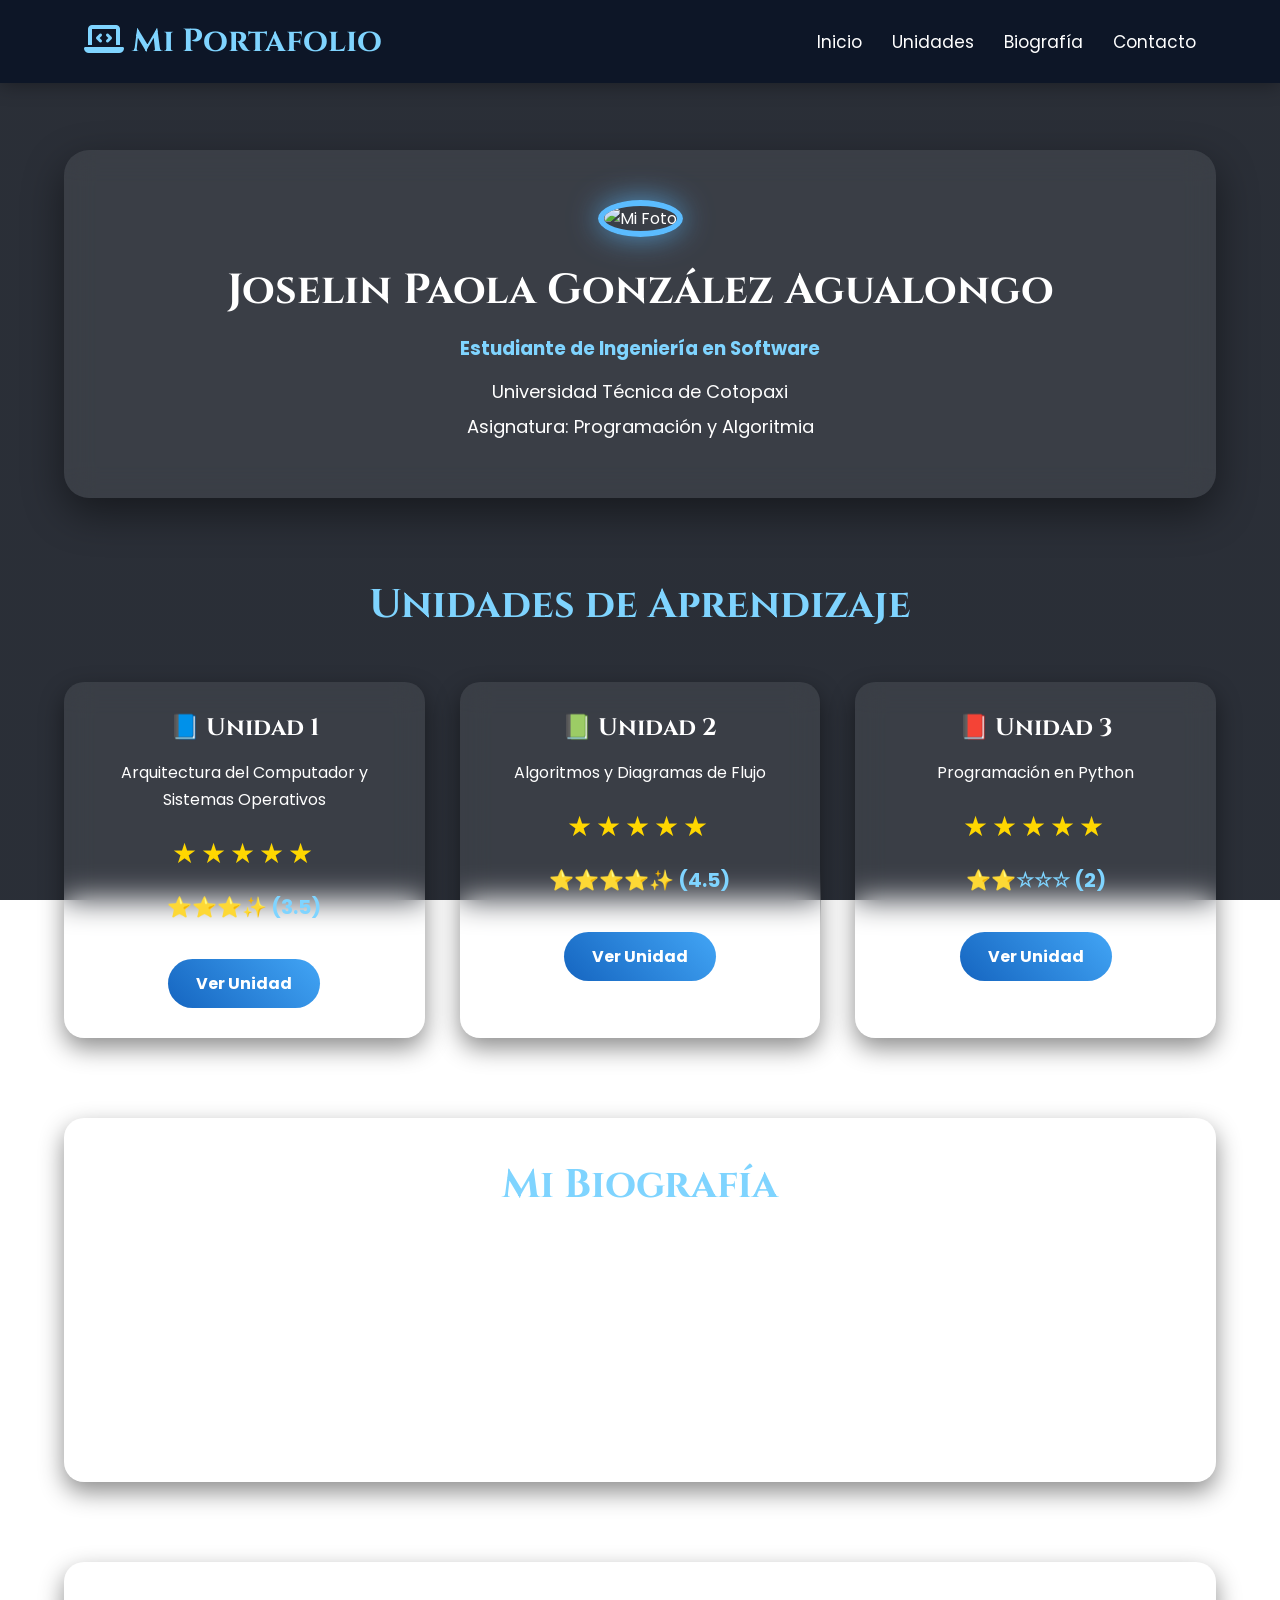
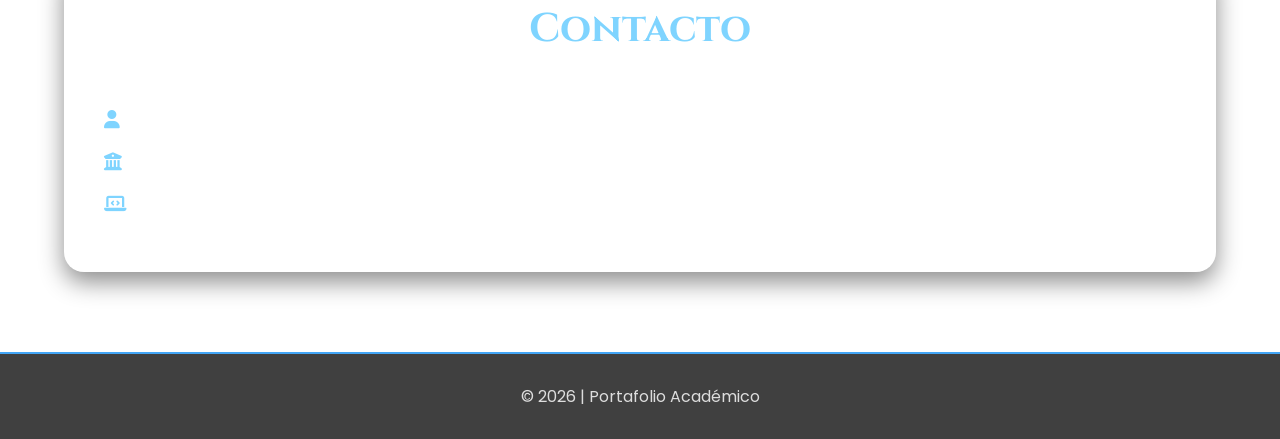
==== index.html @ 8efc65c9 "Update index.html" ====
<!DOCTYPE html>
<html lang="es">
<head>
    <meta charset="UTF-8">
    <meta name="viewport" content="width=device-width, initial-scale=1.0">
    <title>Portafolio Académico | Joselin Paola González Agualongo</title>

    <link href="https://fonts.googleapis.com/css2?family=Cinzel:wght@600;700&family=Poppins:wght@300;400;500;600&display=swap" rel="stylesheet">

    <link rel="stylesheet" href="https://cdnjs.cloudflare.com/ajax/libs/font-awesome/6.6.0/css/all.min.css">

    <link rel="stylesheet" href="style.css">
</head>

<body>

<header>

<nav>

<h2 class="logo">
<i class="fas fa-laptop-code"></i> Mi Portafolio
</h2>

<ul>

<li><a href="#inicio">Inicio</a></li>

<li><a href="#unidades">Unidades</a></li>

<li><a href="#biografia">Biografía</a></li>

<li><a href="#contacto">Contacto</a></li>

</ul>

</nav>

</header>

<section class="hero" id="inicio">

<div class="perfil">

<img src="foto.png" alt="Mi Foto">

<h1>Joselin Paola González Agualongo</h1>

<h3>Estudiante de Ingeniería en Software</h3>

<p>
Universidad Técnica de Cotopaxi
</p>

<p>
Asignatura: Programación y Algoritmia
</p>

</div>

</section>

<section id="unidades">

<h2 class="titulo">
Unidades de Aprendizaje
</h2>

<div class="contenedor">

<div class="card">

<h2>📘 Unidad 1</h2>

<p>
Arquitectura del Computador y Sistemas Operativos
</p>

<div class="stars">

★★★★★

</div>

<p class="nota">
⭐⭐⭐✨ (3.5)
</p>

<a href="unidad1.html" class="boton">
Ver Unidad
</a>

</div>

<div class="card">

<h2>📗 Unidad 2</h2>

<p>
Algoritmos y Diagramas de Flujo
</p>

<div class="stars">

★★★★★

</div>

<p class="nota">
⭐⭐⭐⭐✨ (4.5)
</p>

<a href="unidad2.html" class="boton">
Ver Unidad
</a>

</div>

<div class="card">

<h2>📕 Unidad 3</h2>

<p>
Programación en Python
</p>

<div class="stars">

★★★★★

</div>

<p class="nota">
⭐⭐☆☆☆ (2)
</p>

<a href="unidad3.html" class="boton">
Ver Unidad
</a>

</div>

</div>

</section>

<section id="biografia">

<h2 class="titulo">
Mi Biografía
</h2>

<p class="bio">

Hola, soy <strong>Joselin Paola González Agualongo</strong>, estudiante de Ingeniería en Software en la Universidad Técnica de Cotopaxi. Me considero una persona responsable, curiosa y con muchas ganas de aprender. Durante este ciclo académico he fortalecido mis conocimientos en arquitectura del computador, algoritmos y programación en Python. Mi objetivo es seguir desarrollando habilidades que me permitan crear proyectos innovadores y continuar creciendo profesionalmente.

</p>

</section>

<section id="contacto">

<h2 class="titulo">
Contacto
</h2>

<p><i class="fas fa-user"></i> Joselin Paola González Agualongo</p>

<p><i class="fas fa-university"></i> Universidad Técnica de Cotopaxi</p>

<p><i class="fas fa-laptop-code"></i> Ingeniería en Software</p>

</section>

<footer>

<p>
© 2026 | Portafolio Académico
</p>

</footer>

<script src="script.js"></script>

</body>
</html>
---- style.css ----
/*====================================
      GOOGLE FONTS
====================================*/

@import url('https://fonts.googleapis.com/css2?family=Cinzel:wght@500;700&family=Poppins:wght@300;400;500;600&display=swap');

/*====================================
      CONFIGURACIÓN GENERAL
====================================*/

*{
    margin:0;
    padding:0;
    box-sizing:border-box;
    scroll-behavior:smooth;
}

body{

    font-family:'Poppins',sans-serif;

    background:
    linear-gradient(rgba(5,10,20,.85),rgba(5,10,20,.85)),
    url("fondo.jpg");

    background-size:cover;
    background-position:center;
    background-attachment:fixed;

    color:white;

}

/*====================================
            MENÚ
====================================*/

header{

    width:100%;
    position:fixed;
    top:0;
    left:0;

    background:rgba(5,15,35,.75);

    backdrop-filter:blur(12px);

    z-index:999;

    box-shadow:0 0 20px rgba(0,0,0,.4);

}

nav{

    width:90%;
    margin:auto;

    display:flex;

    justify-content:space-between;

    align-items:center;

    padding:20px;

}

.logo{

    font-family:'Cinzel',serif;

    color:#7fd4ff;

    font-size:32px;

}

nav ul{

    list-style:none;

    display:flex;

    gap:30px;

}

nav a{

    text-decoration:none;

    color:white;

    font-size:17px;

    transition:.4s;

}

nav a:hover{

    color:#7fd4ff;

}

/*====================================
             INICIO
====================================*/

.hero{

    width:90%;

    margin:150px auto 80px;

    padding:50px;

    background:rgba(255,255,255,.08);

    backdrop-filter:blur(15px);

    border-radius:25px;

    display:flex;

    justify-content:center;

    align-items:center;

    text-align:center;

    box-shadow:0 15px 40px rgba(0,0,0,.45);

}

.perfil img{

    width:260px;

    height:260px;

    border-radius:50%;

    border:6px solid #5bbcff;

    object-fit:cover;

    box-shadow:0 0 30px rgba(91,188,255,.7);

    transition:.5s;

}

.perfil img:hover{

    transform:scale(1.05);

}

.perfil h1{

    margin-top:25px;

    font-family:'Cinzel',serif;

    font-size:42px;

}

.perfil h3{

    margin:15px 0;

    color:#7fd4ff;

}

.perfil p{

    margin:8px 0;

    font-size:18px;

}

/*====================================
           TÍTULOS
====================================*/

.titulo{

    text-align:center;

    font-family:'Cinzel',serif;

    font-size:40px;

    margin-bottom:50px;

    color:#7fd4ff;

}
/*====================================
        TARJETAS DE UNIDADES
====================================*/

#unidades{

    width:90%;
    margin:80px auto;

}

.contenedor{

    display:grid;

    grid-template-columns:repeat(auto-fit,minmax(300px,1fr));

    gap:35px;

}

.card{

    background:rgba(255,255,255,.08);

    backdrop-filter:blur(15px);

    border-radius:20px;

    padding:30px;

    text-align:center;

    transition:.4s;

    box-shadow:0 10px 25px rgba(0,0,0,.45);

}

.card:hover{

    transform:translateY(-10px);

    box-shadow:0 20px 35px rgba(0,0,0,.6);

}

.card h2{

    font-family:'Cinzel',serif;

    margin-bottom:15px;

    color:#ffffff;

}

.card p{

    margin:15px 0;

    line-height:1.7;

}

.stars{

    font-size:28px;

    color:#FFD700;

    letter-spacing:4px;

    margin-top:20px;

}

.nota{

    color:#7fd4ff;

    font-size:20px;

    font-weight:bold;

    margin:15px 0;

}

/*====================================
            BOTONES
====================================*/

.boton{

    display:inline-block;

    margin-top:20px;

    padding:12px 28px;

    background:linear-gradient(45deg,#1565C0,#42A5F5);

    color:white;

    text-decoration:none;

    border-radius:50px;

    transition:.4s;

    font-weight:bold;

}

.boton:hover{

    background:linear-gradient(45deg,#42A5F5,#1565C0);

    transform:scale(1.05);

    box-shadow:0 0 20px rgba(66,165,245,.6);

}

/*====================================
            DETAILS
====================================*/

details{

    width:90%;

    margin:25px auto;

    background:rgba(255,255,255,.08);

    border-radius:15px;

    overflow:hidden;

    backdrop-filter:blur(10px);

    box-shadow:0 10px 20px rgba(0,0,0,.45);

}

summary{

    cursor:pointer;

    padding:20px;

    font-size:20px;

    font-weight:bold;

    color:#7fd4ff;

    list-style:none;

}

summary::-webkit-details-marker{

    display:none;

}

details p{

    padding:0 25px 15px;

    line-height:1.8;

}

details h3{

    padding:20px 25px 10px;

    color:#FFD700;

}

pre{

    margin:20px;

    background:#061320;

    color:#7CFC00;

    padding:15px;

    border-radius:10px;

    overflow:auto;

}

table{

    width:90%;

    margin:20px auto;

    border-collapse:collapse;

}

table th,
table td{

    border:1px solid rgba(255,255,255,.2);

    padding:12px;

    text-align:center;

}

table th{

    background:#1565C0;

}
/*====================================
        BIOGRAFÍA Y CONTACTO
====================================*/

#biografia,
#contacto{

    width:90%;

    margin:80px auto;

    padding:40px;

    background:rgba(255,255,255,.08);

    backdrop-filter:blur(15px);

    border-radius:20px;

    box-shadow:0 10px 25px rgba(0,0,0,.45);

}

.bio{

    line-height:2;

    font-size:18px;

    text-align:justify;

}

#contacto p{

    margin:15px 0;

    font-size:18px;

}

#contacto i{

    color:#7fd4ff;

    margin-right:10px;

}

/*====================================
              FOOTER
====================================*/

footer{

    margin-top:60px;

    text-align:center;

    padding:30px;

    background:rgba(0,0,0,.75);

    border-top:2px solid #42A5F5;

}

footer p{

    color:#ddd;

    font-size:16px;

}

/*====================================
            ANIMACIONES
====================================*/

@keyframes aparecer{

    from{

        opacity:0;

        transform:translateY(40px);

    }

    to{

        opacity:1;

        transform:translateY(0);

    }

}

.hero,
.card,
details,
#biografia,
#contacto{

    animation:aparecer .9s ease;

}

/*====================================
        SCROLL PERSONALIZADO
====================================*/

::-webkit-scrollbar{

    width:10px;

}

::-webkit-scrollbar-track{

    background:#061320;

}

::-webkit-scrollbar-thumb{

    background:#42A5F5;

    border-radius:20px;

}

::-webkit-scrollbar-thumb:hover{

    background:#64B5F6;

}

/*====================================
          RESPONSIVE
====================================*/

@media(max-width:900px){

nav{

    flex-direction:column;

    gap:20px;

}

nav ul{

    flex-direction:column;

    text-align:center;

}

.hero{

    padding:30px;

}

.perfil img{

    width:200px;

    height:200px;

}

.perfil h1{

    font-size:30px;

}

.titulo{

    font-size:30px;

}

.contenedor{

    grid-template-columns:1fr;

}

}

@media(max-width:600px){

body{

    font-size:15px;

}

summary{

    font-size:17px;

}

.boton{

    width:100%;

    text-align:center;

}

}
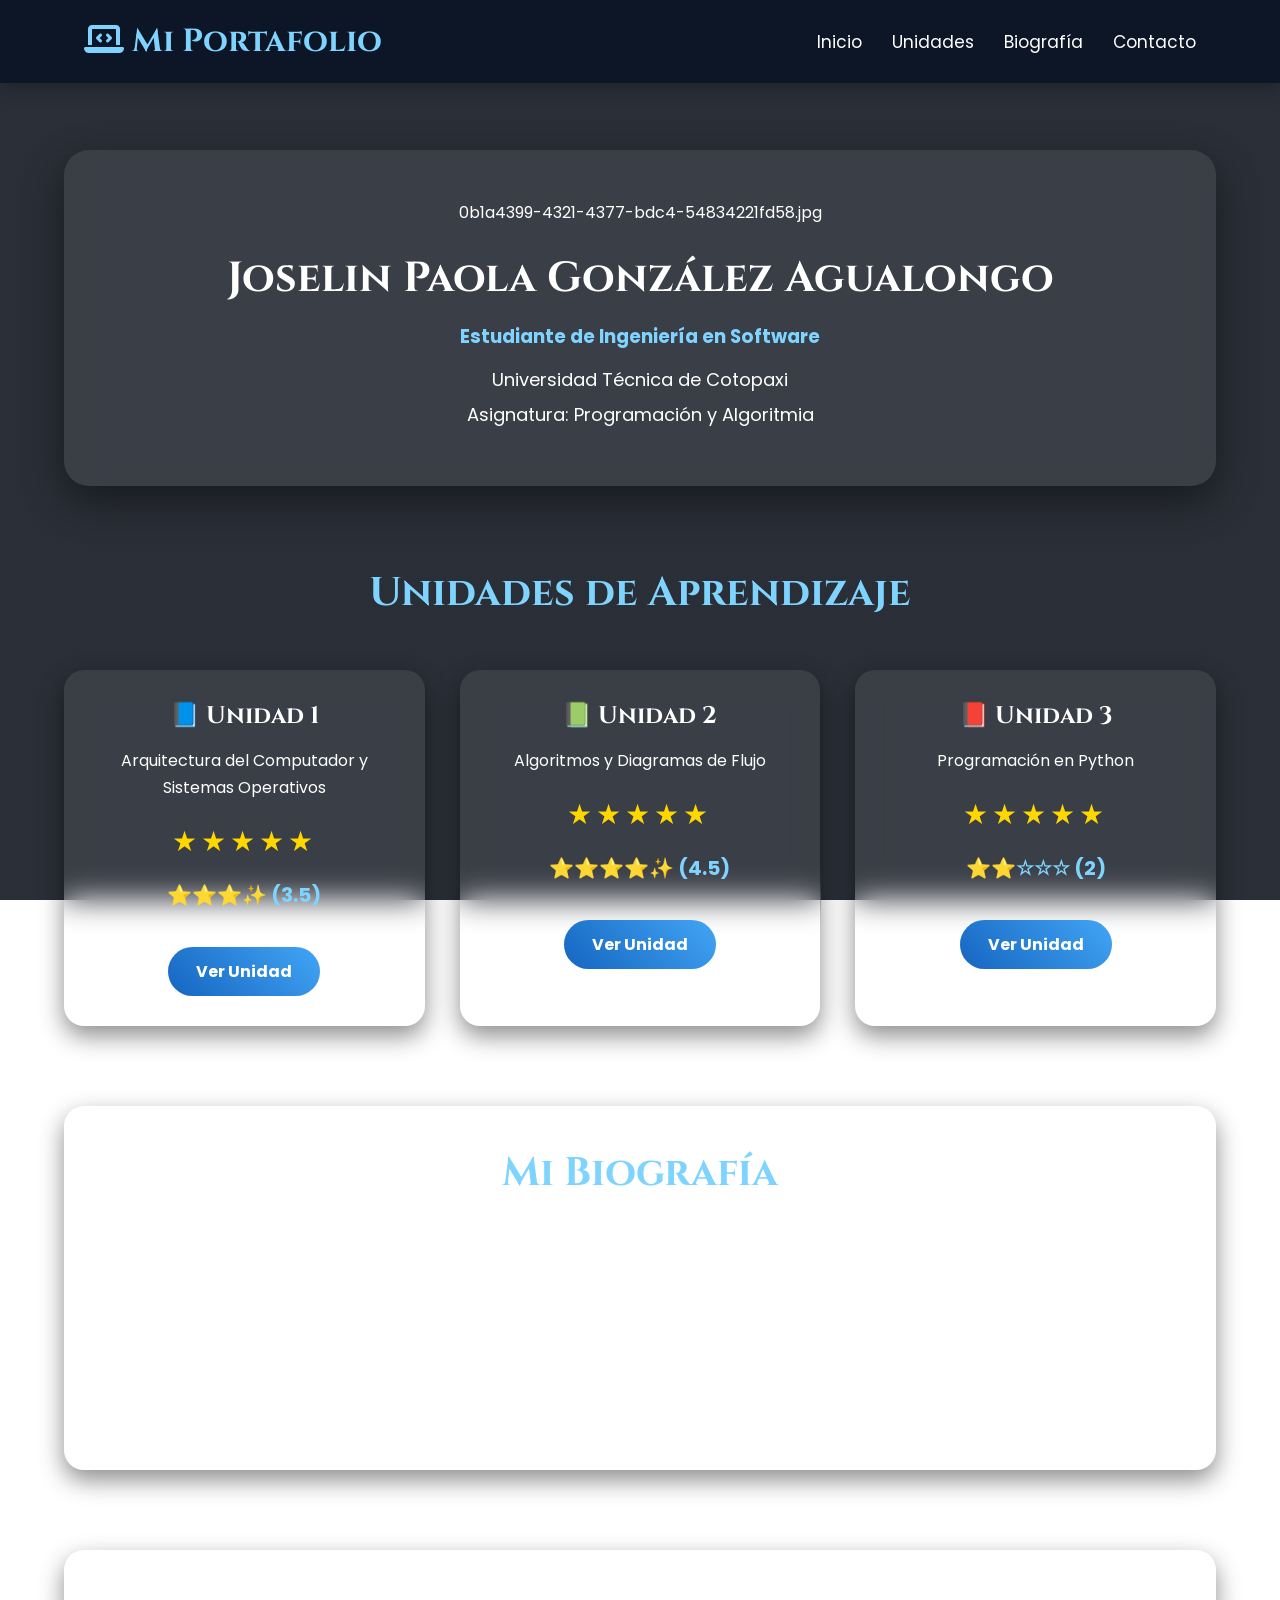
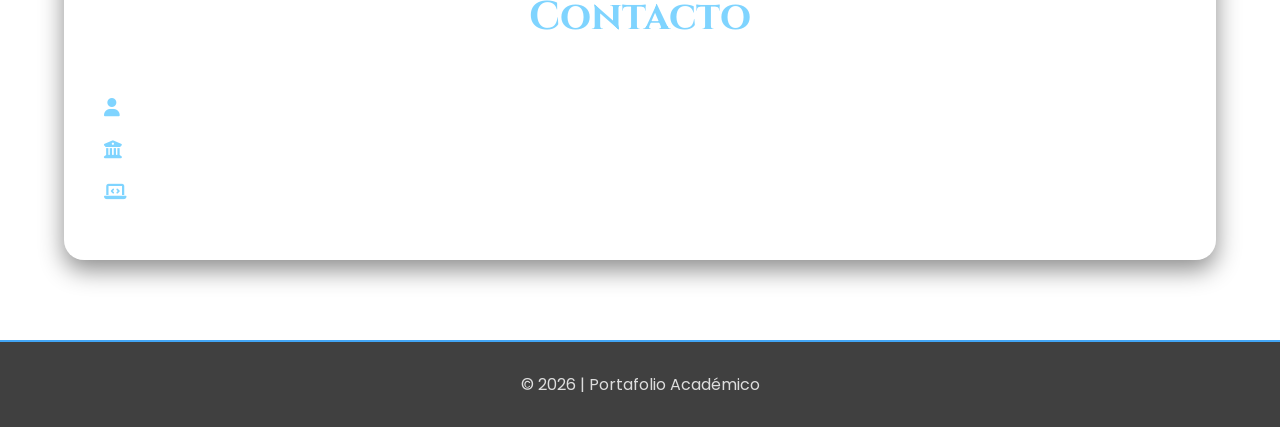
==== commit 552204ae: "Update index.html" ====
--- a/index.html
+++ b/index.html
@@ -42,7 +42,7 @@
 
 <div class="perfil">
 
-<img src="foto.png" alt="Mi Foto">
+0b1a4399-4321-4377-bdc4-54834221fd58.jpg
 
 <h1>Joselin Paola González Agualongo</h1>
 
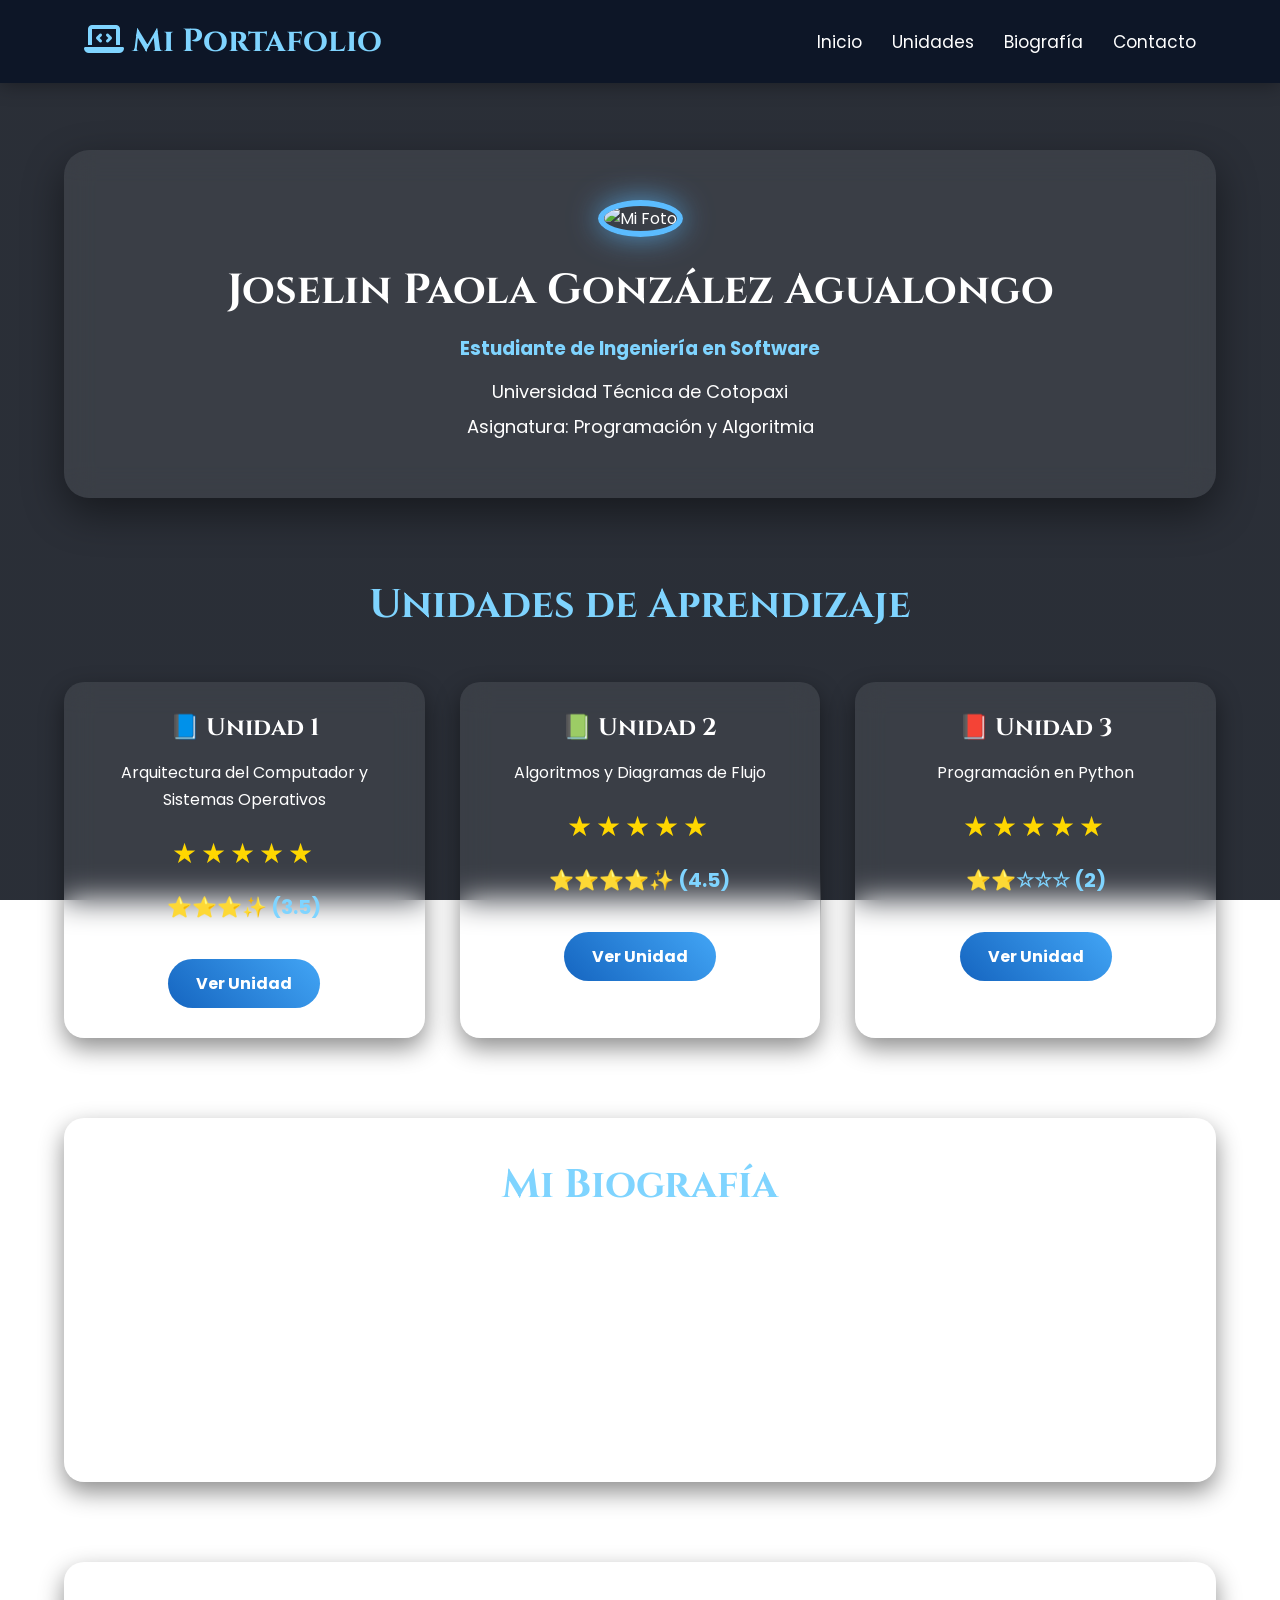
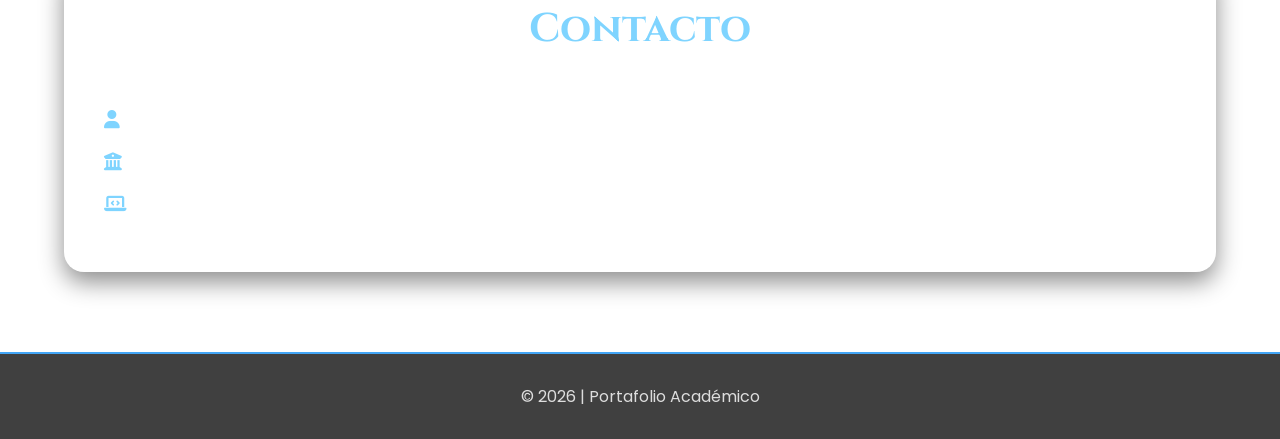
==== commit 03443f48: "Update index.html" ====
--- a/index.html
+++ b/index.html
@@ -42,7 +42,7 @@
 
 <div class="perfil">
 
-0b1a4399-4321-4377-bdc4-54834221fd58.jpg
+<img src="" alt="Mi Foto">
 
 <h1>Joselin Paola González Agualongo</h1>
 
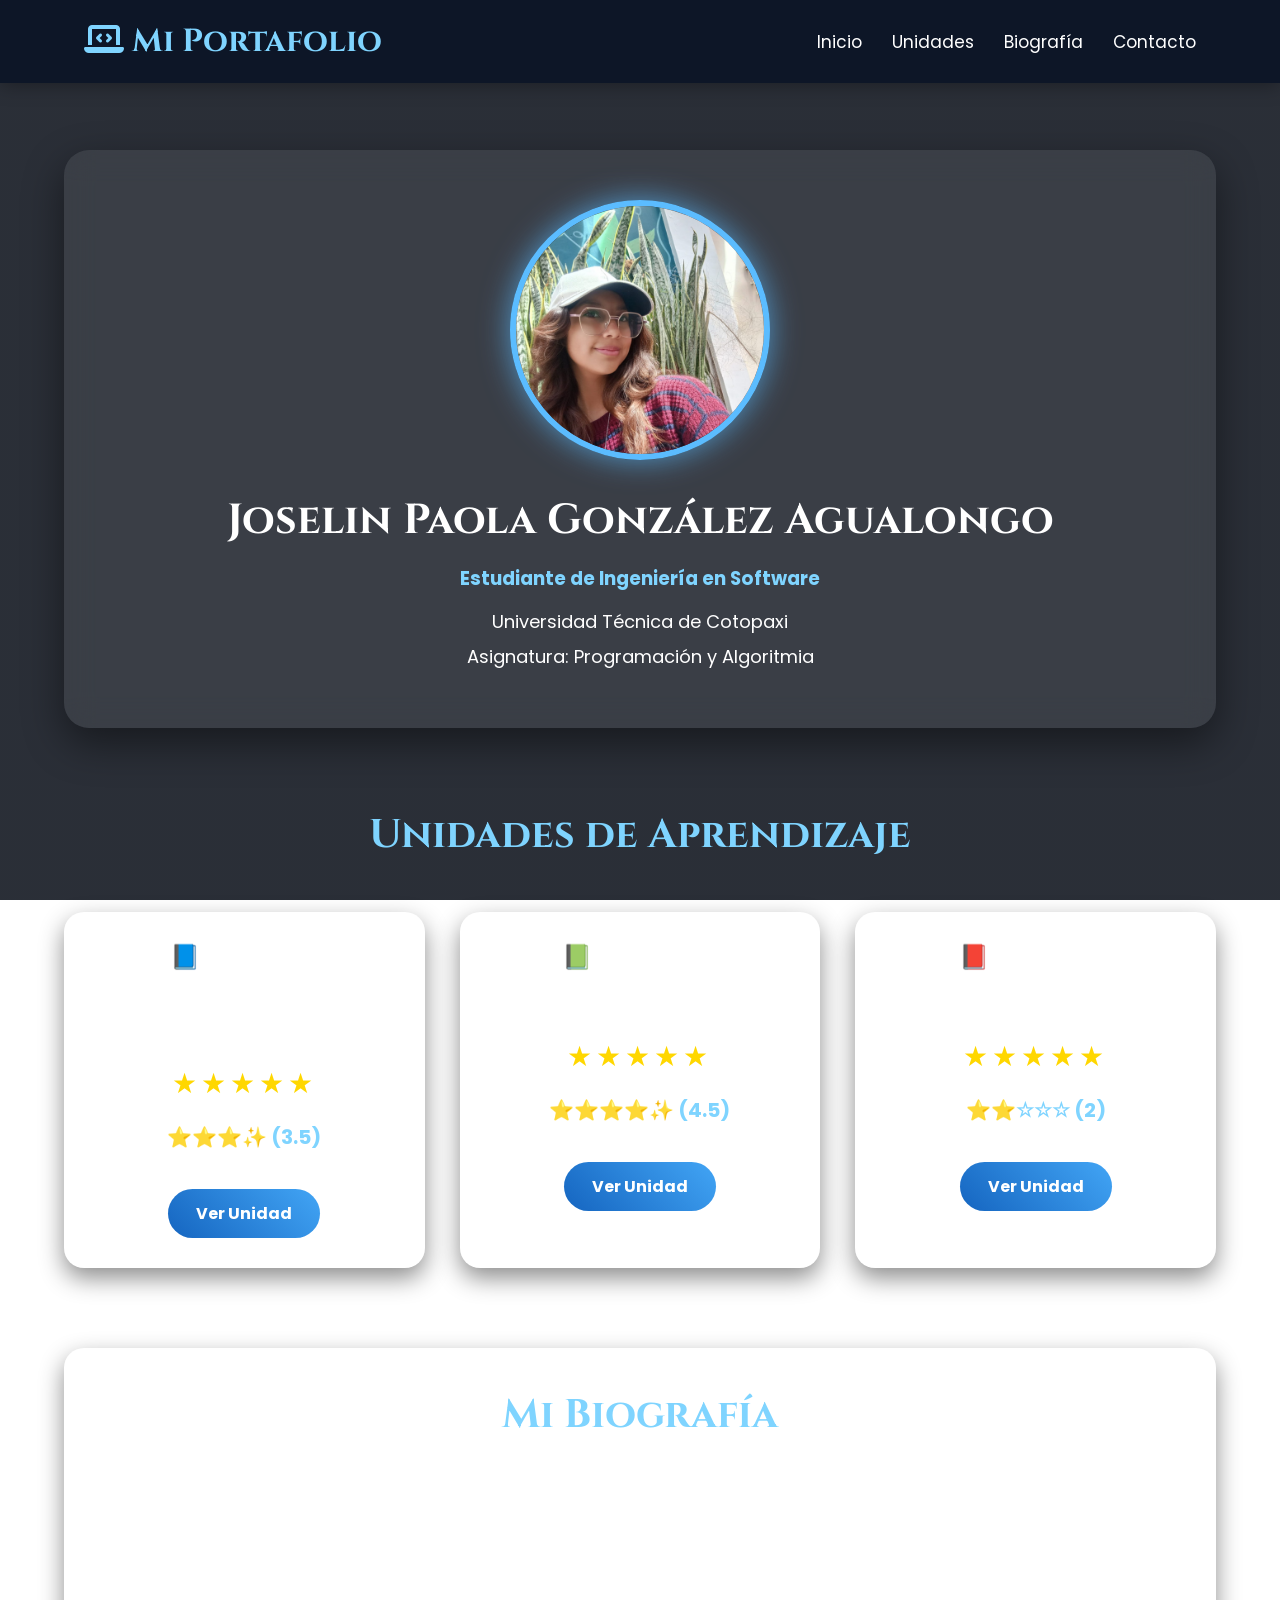
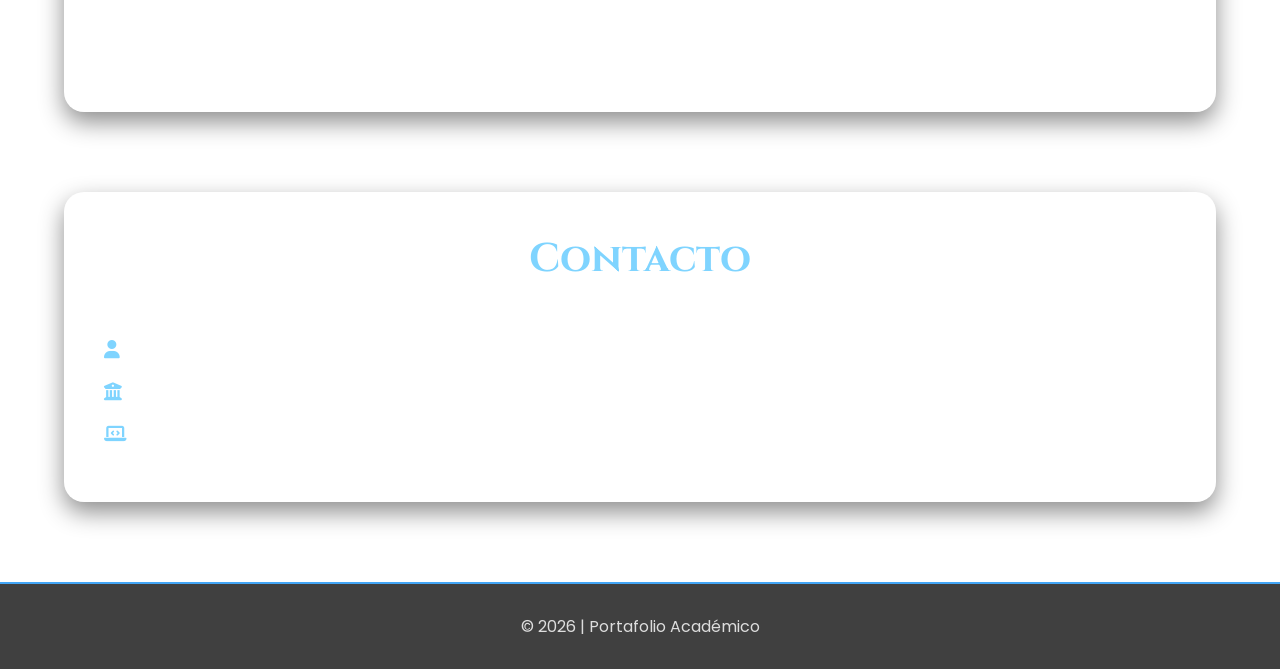
==== commit 05ab6e63: "Update profile image source in index.html" ====
--- a/index.html
+++ b/index.html
@@ -42,7 +42,7 @@
 
 <div class="perfil">
 
-<img src="" alt="Mi Foto">
+<img src="0b1a4399-4321-4377-bdc4-54834221fd58.jpg" alt="Mi Foto">
 
 <h1>Joselin Paola González Agualongo</h1>
 
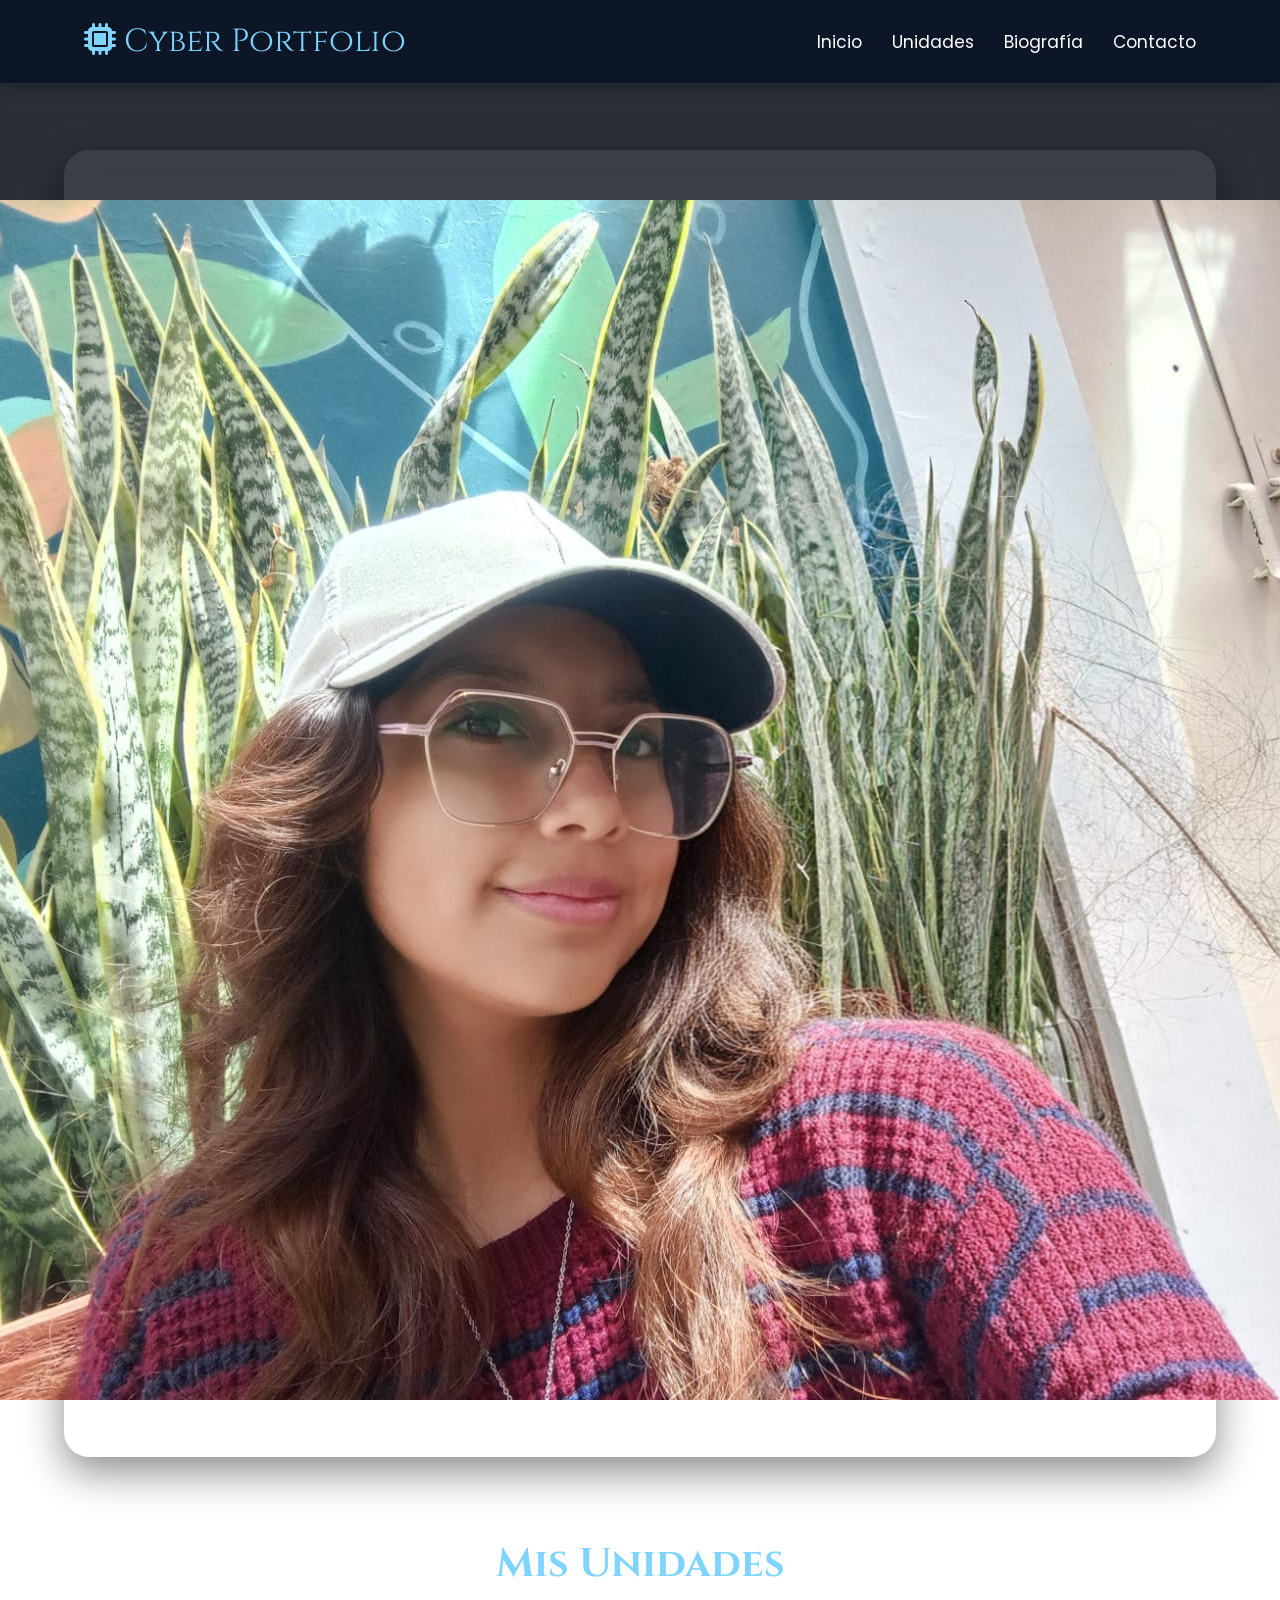
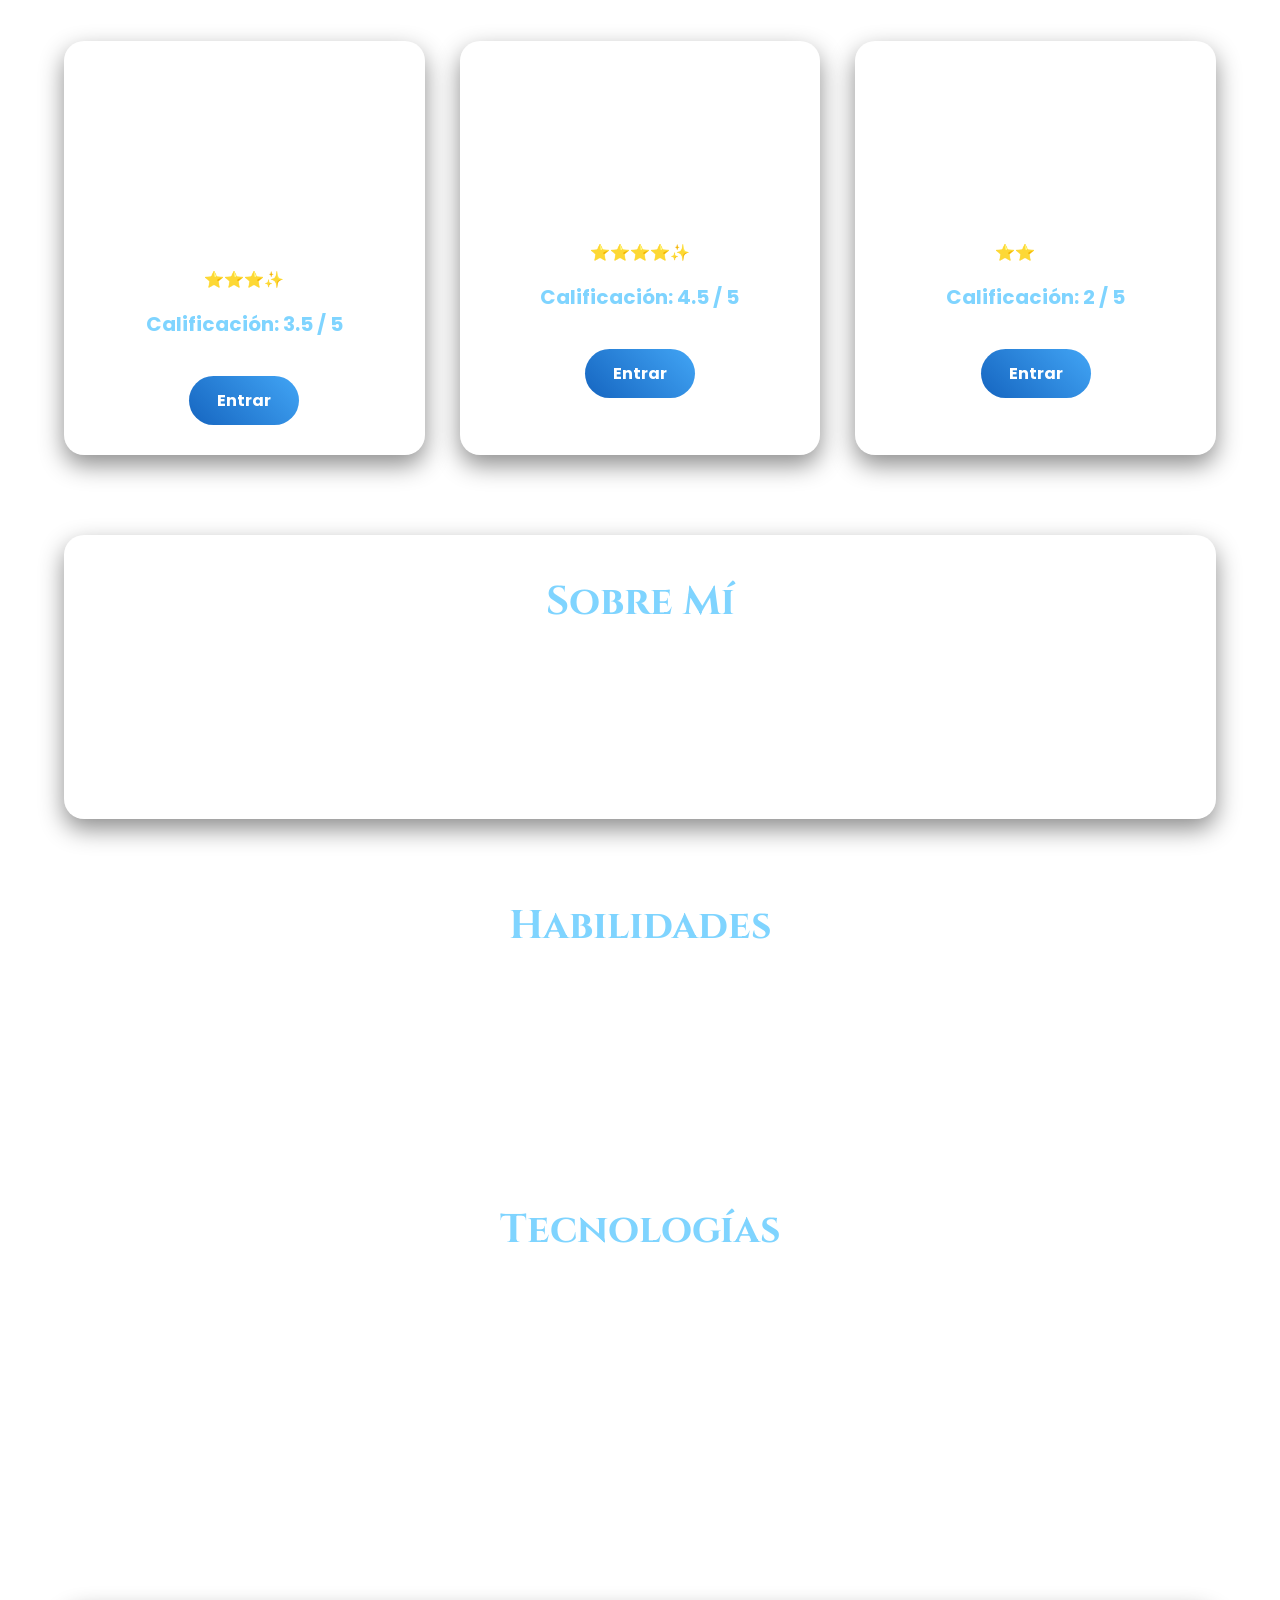
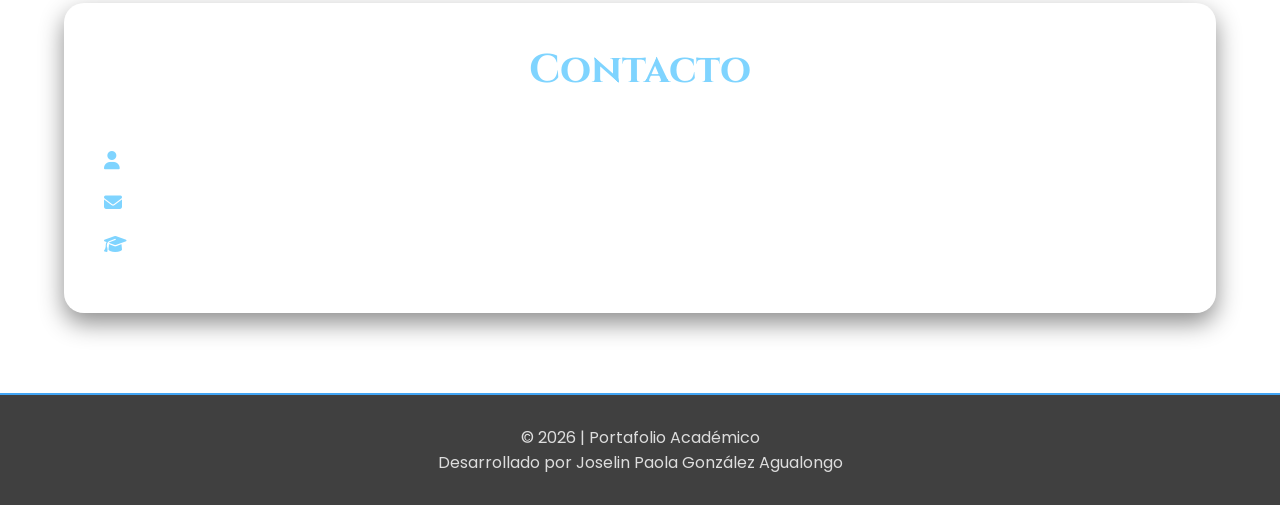
==== commit 065df15a: "Update index.html" ====
--- a/index.html
+++ b/index.html
@@ -1,182 +1,373 @@
 <!DOCTYPE html>
 <html lang="es">
+
 <head>
     <meta charset="UTF-8">
     <meta name="viewport" content="width=device-width, initial-scale=1.0">
+
     <title>Portafolio Académico | Joselin Paola González Agualongo</title>
 
-    <link href="https://fonts.googleapis.com/css2?family=Cinzel:wght@600;700&family=Poppins:wght@300;400;500;600&display=swap" rel="stylesheet">
-
-    <link rel="stylesheet" href="https://cdnjs.cloudflare.com/ajax/libs/font-awesome/6.6.0/css/all.min.css">
-
+    <!-- Google Fonts -->
+    <link href="https://fonts.googleapis.com/css2?family=Orbitron:wght@500;700&family=Poppins:wght@300;400;500;600&display=swap" rel="stylesheet">
+
+    <!-- Iconos -->
+    <link rel="stylesheet"
+        href="https://cdnjs.cloudflare.com/ajax/libs/font-awesome/6.7.2/css/all.min.css">
+
+    <!-- CSS -->
     <link rel="stylesheet" href="style.css">
 </head>
 
 <body>
 
+<!-- ====================== -->
+<!--        HEADER          -->
+<!-- ====================== -->
+
 <header>
 
-<nav>
-
-<h2 class="logo">
-<i class="fas fa-laptop-code"></i> Mi Portafolio
+    <nav>
+
+        <div class="logo">
+
+            <i class="fas fa-microchip"></i>
+
+            <span>Cyber Portfolio</span>
+
+        </div>
+
+        <ul>
+
+            <li><a href="#inicio">Inicio</a></li>
+
+            <li><a href="#unidades">Unidades</a></li>
+
+            <li><a href="#biografia">Biografía</a></li>
+
+            <li><a href="#contacto">Contacto</a></li>
+
+        </ul>
+
+    </nav>
+
+</header>
+
+<!-- ====================== -->
+<!--       HERO             -->
+<!-- ====================== -->
+
+<section class="hero" id="inicio">
+
+    <div class="hero-texto">
+
+        <h3>PORTAFOLIO ACADÉMICO</h3>
+
+        <h1>
+            JOSELIN PAOLA
+            <br>
+            GONZÁLEZ AGUALONGO
+        </h1>
+
+        <p>
+
+            Estudiante de Ingeniería en Sistemas
+            apasionada por la programación,
+            los algoritmos y el desarrollo web.
+
+        </p>
+
+        <a href="#unidades" class="btn-principal">
+
+            Explorar Portafolio
+
+        </a>
+
+    </div>
+
+    <div class="hero-imagen">
+
+        <div class="circulo">
+
+            <img src="foto.png" alt="Foto">
+
+        </div>
+
+    </div>
+
+</section>
+
+<!-- ====================== -->
+<!--      UNIDADES          -->
+<!-- ====================== -->
+
+<section id="unidades">
+
+<h2 class="titulo">
+
+Mis Unidades
+
 </h2>
 
-<ul>
-
-<li><a href="#inicio">Inicio</a></li>
-
-<li><a href="#unidades">Unidades</a></li>
-
-<li><a href="#biografia">Biografía</a></li>
-
-<li><a href="#contacto">Contacto</a></li>
-
-</ul>
-
-</nav>
-
-</header>
-
-<section class="hero" id="inicio">
-
-<div class="perfil">
-
-<img src="0b1a4399-4321-4377-bdc4-54834221fd58.jpg" alt="Mi Foto">
-
-<h1>Joselin Paola González Agualongo</h1>
-
-<h3>Estudiante de Ingeniería en Software</h3>
+<div class="contenedor">
+
+<div class="card">
+
+<i class="fas fa-desktop icono"></i>
+
+<h2>Unidad 1</h2>
 
 <p>
-Universidad Técnica de Cotopaxi
-</p>
+
+Arquitectura del computador,
+sistemas operativos,
+álgebra de Boole,
+aritmética binaria
+y conversiones.
+
+</p>
+
+<div class="estrellas">
+
+⭐⭐⭐✨
+
+</div>
+
+<p class="nota">
+
+Calificación: 3.5 / 5
+
+</p>
+
+<a href="unidad1.html" class="boton">
+
+Entrar
+
+</a>
+
+</div>
+
+<div class="card">
+
+<i class="fas fa-code icono"></i>
+
+<h2>Unidad 2</h2>
 
 <p>
-Asignatura: Programación y Algoritmia
-</p>
-
-</div>
-
-</section>
-
-<section id="unidades">
-
-<h2 class="titulo">
-Unidades de Aprendizaje
-</h2>
-
-<div class="contenedor">
+
+Algoritmos,
+diagramas de flujo,
+pseudocódigo
+y modelado de problemas.
+
+</p>
+
+<div class="estrellas">
+
+⭐⭐⭐⭐✨
+
+</div>
+
+<p class="nota">
+
+Calificación: 4.5 / 5
+
+</p>
+
+<a href="unidad2.html" class="boton">
+
+Entrar
+
+</a>
+
+</div>
 
 <div class="card">
 
-<h2>📘 Unidad 1</h2>
+<i class="fab fa-python icono"></i>
+
+<h2>Unidad 3</h2>
 
 <p>
-Arquitectura del Computador y Sistemas Operativos
-</p>
-
-<div class="stars">
-
-★★★★★
+
+Paradigmas de programación,
+Python,
+operadores
+y estructuras de control.
+
+</p>
+
+<div class="estrellas">
+
+⭐⭐☆☆☆
 
 </div>
 
 <p class="nota">
-⭐⭐⭐✨ (3.5)
-</p>
-
-<a href="unidad1.html" class="boton">
-Ver Unidad
+
+Calificación: 2 / 5
+
+</p>
+
+<a href="unidad3.html" class="boton">
+
+Entrar
+
 </a>
 
 </div>
 
-<div class="card">
-
-<h2>📗 Unidad 2</h2>
-
-<p>
-Algoritmos y Diagramas de Flujo
-</p>
-
-<div class="stars">
-
-★★★★★
-
-</div>
-
-<p class="nota">
-⭐⭐⭐⭐✨ (4.5)
-</p>
-
-<a href="unidad2.html" class="boton">
-Ver Unidad
-</a>
-
-</div>
-
-<div class="card">
-
-<h2>📕 Unidad 3</h2>
-
-<p>
-Programación en Python
-</p>
-
-<div class="stars">
-
-★★★★★
-
-</div>
-
-<p class="nota">
-⭐⭐☆☆☆ (2)
-</p>
-
-<a href="unidad3.html" class="boton">
-Ver Unidad
-</a>
-
-</div>
-
-</div>
-
-</section>
+</div>
+
+</section>
+<!-- ====================== -->
+<!--      BIOGRAFÍA         -->
+<!-- ====================== -->
 
 <section id="biografia">
 
-<h2 class="titulo">
-Mi Biografía
-</h2>
-
-<p class="bio">
-
-Hola, soy <strong>Joselin Paola González Agualongo</strong>, estudiante de Ingeniería en Software en la Universidad Técnica de Cotopaxi. Me considero una persona responsable, curiosa y con muchas ganas de aprender. Durante este ciclo académico he fortalecido mis conocimientos en arquitectura del computador, algoritmos y programación en Python. Mi objetivo es seguir desarrollando habilidades que me permitan crear proyectos innovadores y continuar creciendo profesionalmente.
-
-</p>
-
-</section>
+    <h2 class="titulo">Sobre Mí</h2>
+
+    <div class="bio-card">
+
+        <p>
+            Soy <strong>Joselin Paola González Agualongo</strong>,
+            estudiante de Ingeniería en Sistemas con interés en el
+            desarrollo de software, programación y diseño web.
+        </p>
+
+        <p>
+            Durante este semestre aprendí sobre arquitectura de computadores,
+            algoritmos, pseudocódigo, Python y estructuras de control,
+            fortaleciendo mis habilidades para resolver problemas mediante
+            programación.
+        </p>
+
+    </div>
+
+</section>
+
+<!-- ====================== -->
+<!--      HABILIDADES       -->
+<!-- ====================== -->
+
+<section id="habilidades">
+
+    <h2 class="titulo">Habilidades</h2>
+
+    <div class="skills">
+
+        <div class="skill">
+            <span>HTML</span>
+            <div class="barra">
+                <div class="progreso html">90%</div>
+            </div>
+        </div>
+
+        <div class="skill">
+            <span>CSS</span>
+            <div class="barra">
+                <div class="progreso css">85%</div>
+            </div>
+        </div>
+
+        <div class="skill">
+            <span>Python</span>
+            <div class="barra">
+                <div class="progreso python">70%</div>
+            </div>
+        </div>
+
+        <div class="skill">
+            <span>Algoritmos</span>
+            <div class="barra">
+                <div class="progreso algoritmos">88%</div>
+            </div>
+        </div>
+
+    </div>
+
+</section>
+
+<!-- ====================== -->
+<!--      TECNOLOGÍAS       -->
+<!-- ====================== -->
+
+<section id="tecnologias">
+
+    <h2 class="titulo">Tecnologías</h2>
+
+    <div class="iconos-tech">
+
+        <div class="tech">
+            <i class="fab fa-html5"></i>
+            <h3>HTML5</h3>
+        </div>
+
+        <div class="tech">
+            <i class="fab fa-css3-alt"></i>
+            <h3>CSS3</h3>
+        </div>
+
+        <div class="tech">
+            <i class="fab fa-js"></i>
+            <h3>JavaScript</h3>
+        </div>
+
+        <div class="tech">
+            <i class="fab fa-python"></i>
+            <h3>Python</h3>
+        </div>
+
+    </div>
+
+</section>
+
+<!-- ====================== -->
+<!--       CONTACTO         -->
+<!-- ====================== -->
 
 <section id="contacto">
 
-<h2 class="titulo">
-Contacto
-</h2>
-
-<p><i class="fas fa-user"></i> Joselin Paola González Agualongo</p>
-
-<p><i class="fas fa-university"></i> Universidad Técnica de Cotopaxi</p>
-
-<p><i class="fas fa-laptop-code"></i> Ingeniería en Software</p>
-
-</section>
+    <h2 class="titulo">Contacto</h2>
+
+    <div class="contacto-card">
+
+        <p>
+            <i class="fas fa-user"></i>
+            Joselin Paola González Agualongo
+        </p>
+
+        <p>
+            <i class="fas fa-envelope"></i>
+            tucorreo@ejemplo.com
+        </p>
+
+        <p>
+            <i class="fas fa-graduation-cap"></i>
+            Ingeniería en Sistemas
+        </p>
+
+    </div>
+
+</section>
+
+<!-- ====================== -->
+<!--        FOOTER          -->
+<!-- ====================== -->
 
 <footer>
 
-<p>
-© 2026 | Portafolio Académico
-</p>
+    <p>
+
+        © 2026 | Portafolio Académico
+
+    </p>
+
+    <p>
+
+        Desarrollado por Joselin Paola González Agualongo
+
+    </p>
 
 </footer>
 
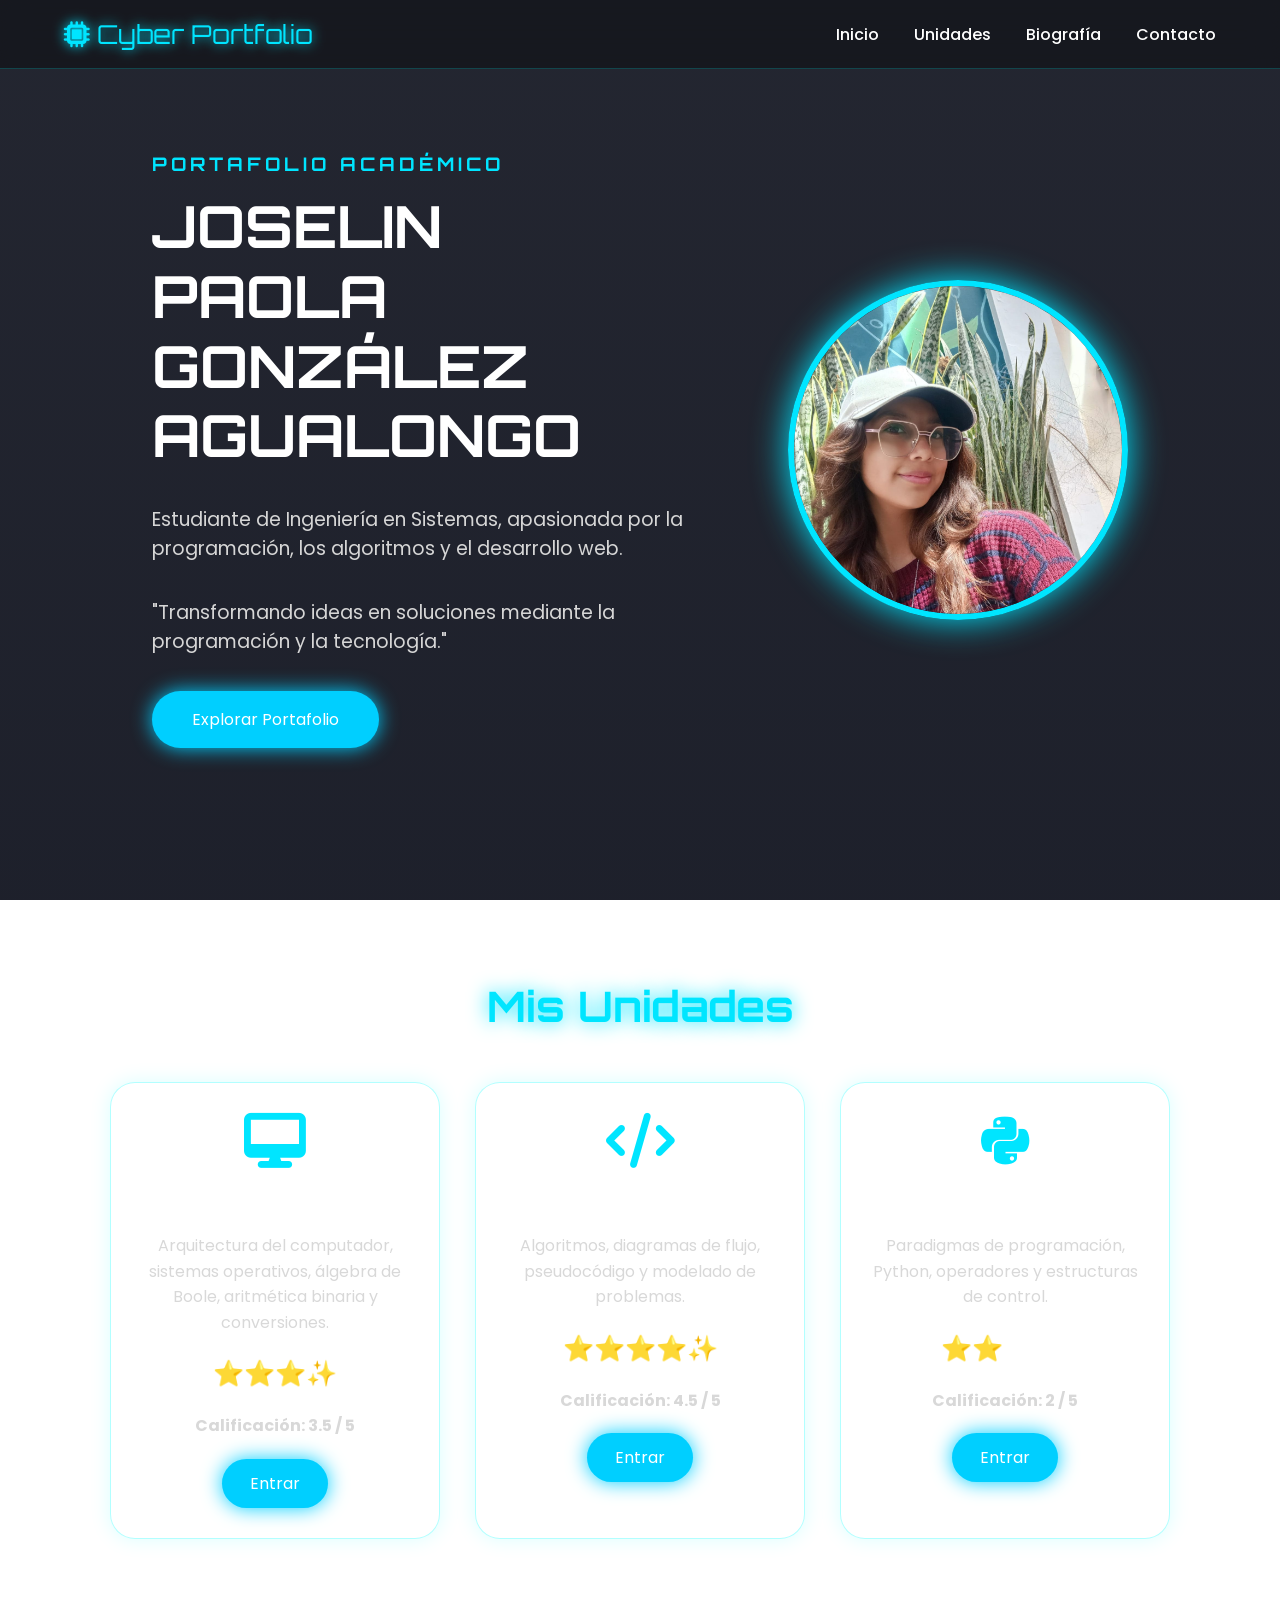
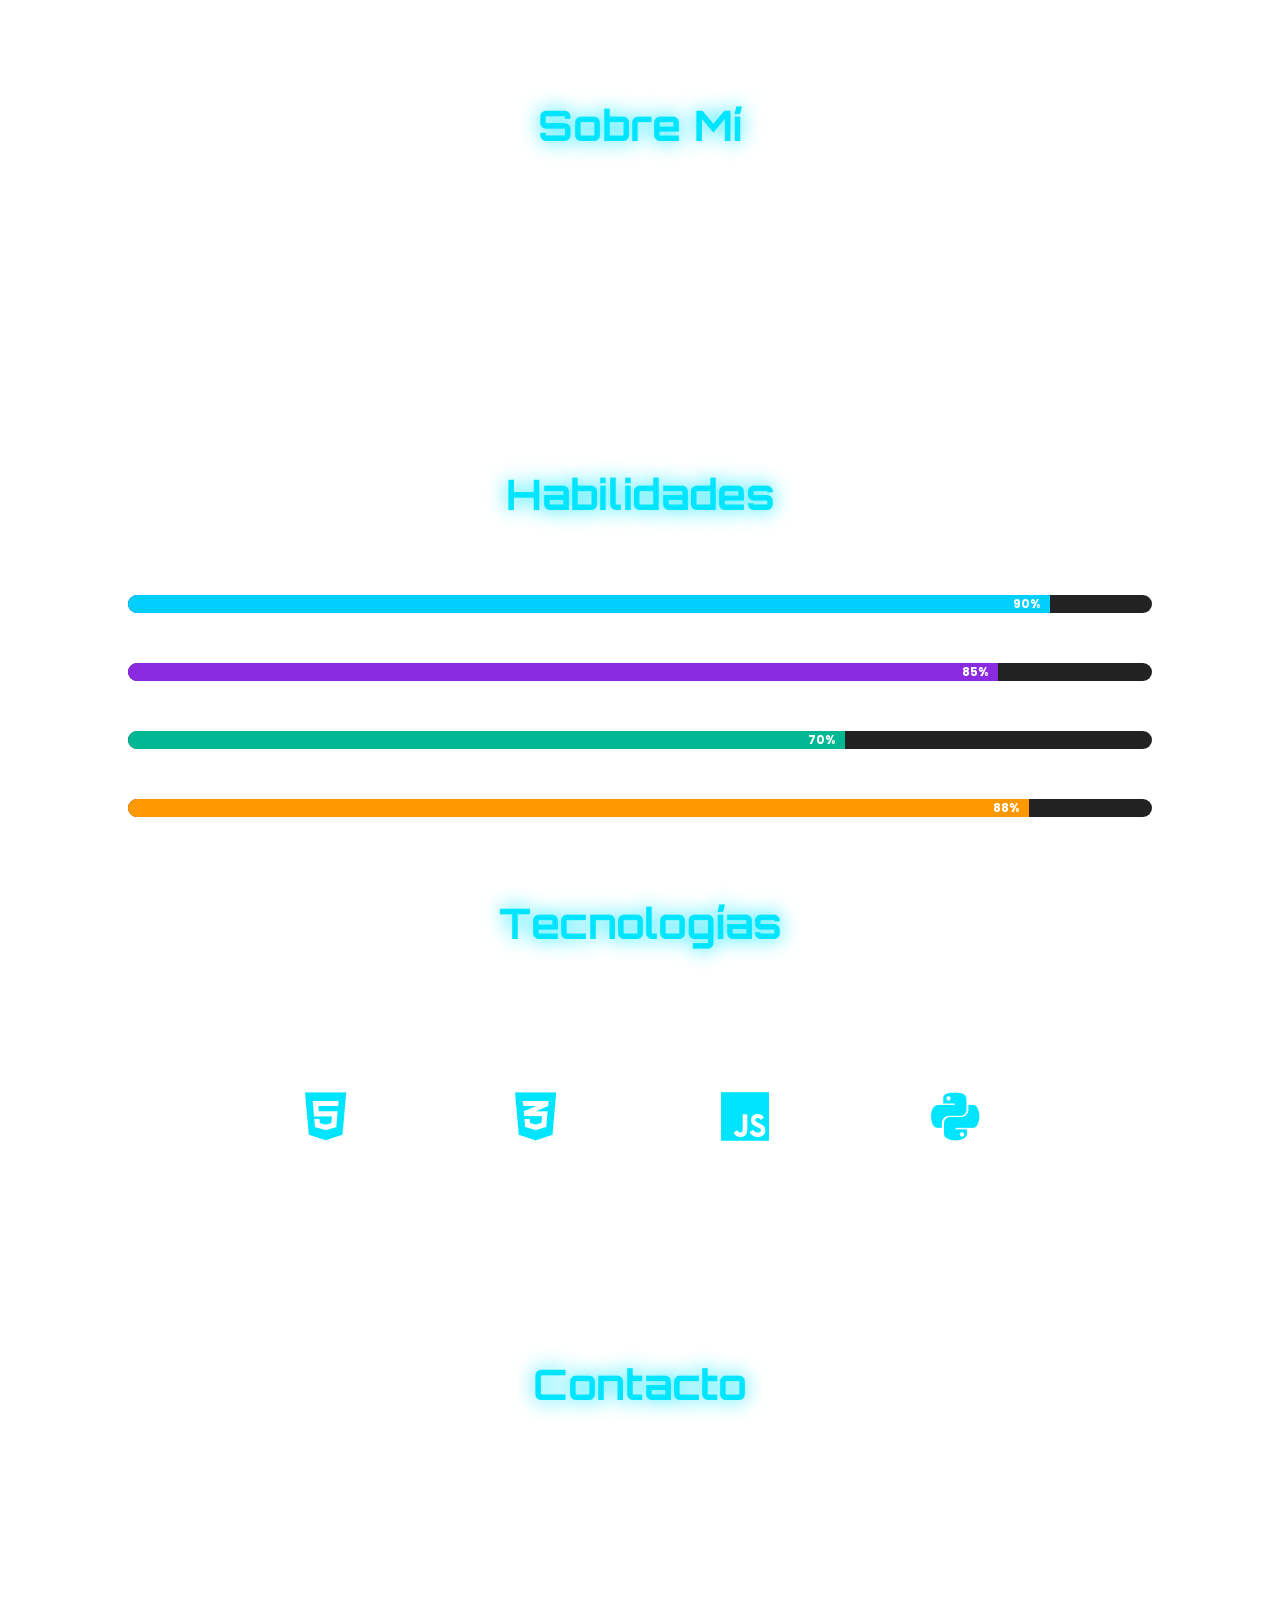
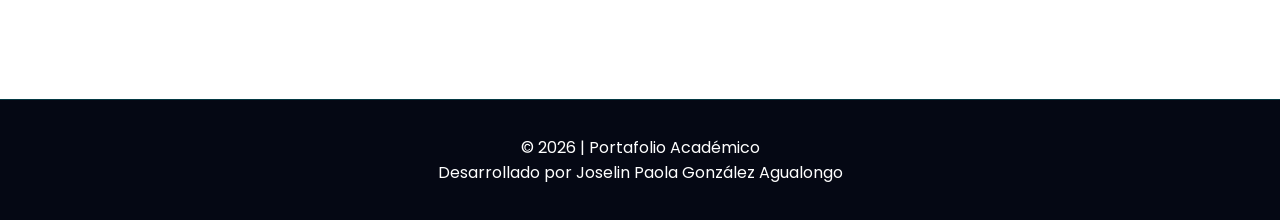
==== commit d69332b5: "Update index.html" ====
--- a/index.html
+++ b/index.html
@@ -69,11 +69,19 @@
         </h1>
 
         <p>
-
-            Estudiante de Ingeniería en Sistemas
-            apasionada por la programación,
-            los algoritmos y el desarrollo web.
-
+<p>
+
+Estudiante de Ingeniería en Sistemas,
+apasionada por la programación,
+los algoritmos y el desarrollo web.
+
+</p>
+
+<p class="frase">
+
+"Transformando ideas en soluciones mediante la programación y la tecnología."
+
+</p>
         </p>
 
         <a href="#unidades" class="btn-principal">
--- a/style.css
+++ b/style.css
@@ -1,12 +1,12 @@
-/*====================================
-      GOOGLE FONTS
-====================================*/
-
-@import url('https://fonts.googleapis.com/css2?family=Cinzel:wght@500;700&family=Poppins:wght@300;400;500;600&display=swap');
-
-/*====================================
-      CONFIGURACIÓN GENERAL
-====================================*/
+/* ==========================
+   FUENTES
+========================== */
+
+@import url('https://fonts.googleapis.com/css2?family=Orbitron:wght@500;700&family=Poppins:wght@300;400;500;600&display=swap');
+
+/* ==========================
+   GENERAL
+========================== */
 
 *{
     margin:0;
@@ -16,634 +16,362 @@
 }
 
 body{
-
     font-family:'Poppins',sans-serif;
-
     background:
-    linear-gradient(rgba(5,10,20,.85),rgba(5,10,20,.85)),
+    linear-gradient(rgba(5,8,20,.88),rgba(5,8,20,.90)),
     url("fondo.jpg");
-
     background-size:cover;
     background-position:center;
     background-attachment:fixed;
-
-    color:white;
-
-}
-
-/*====================================
-            MENÚ
-====================================*/
+    color:#fff;
+}
+
+/* ==========================
+   NAVBAR
+========================== */
 
 header{
-
     width:100%;
     position:fixed;
     top:0;
-    left:0;
-
-    background:rgba(5,15,35,.75);
-
-    backdrop-filter:blur(12px);
-
-    z-index:999;
-
-    box-shadow:0 0 20px rgba(0,0,0,.4);
-
+    z-index:1000;
+    backdrop-filter:blur(15px);
+    background:rgba(0,0,0,.35);
+    border-bottom:1px solid rgba(0,255,255,.2);
 }
 
 nav{
-
     width:90%;
     margin:auto;
-
-    display:flex;
-
+    display:flex;
     justify-content:space-between;
-
     align-items:center;
-
-    padding:20px;
-
+    padding:18px 0;
 }
 
 .logo{
-
-    font-family:'Cinzel',serif;
-
-    color:#7fd4ff;
-
-    font-size:32px;
-
+    font-family:'Orbitron',sans-serif;
+    font-size:26px;
+    color:#00e5ff;
+    text-shadow:0 0 12px #00e5ff;
 }
 
 nav ul{
-
+    display:flex;
     list-style:none;
-
-    display:flex;
-
+    gap:35px;
+}
+
+nav ul li a{
+    color:white;
+    text-decoration:none;
+    transition:.4s;
+    font-weight:500;
+}
+
+nav ul li a:hover{
+    color:#00e5ff;
+    text-shadow:0 0 10px #00e5ff;
+}
+
+/* ==========================
+   HERO
+========================== */
+
+.hero{
+    min-height:100vh;
+    display:flex;
+    justify-content:space-around;
+    align-items:center;
+    padding:120px 8%;
+}
+
+.hero-texto{
+    width:50%;
+}
+
+.hero-texto h3{
+    color:#00e5ff;
+    font-family:'Orbitron';
+    letter-spacing:4px;
+    margin-bottom:15px;
+}
+
+.hero-texto h1{
+    font-family:'Orbitron';
+    font-size:58px;
+    margin-bottom:25px;
+    line-height:1.2;
+}
+
+.hero-texto p{
+    font-size:19px;
+    color:#d6d6d6;
+    margin-bottom:35px;
+}
+
+.btn-principal{
+    display:inline-block;
+    padding:16px 40px;
+    background:#00cfff;
+    color:white;
+    border-radius:40px;
+    text-decoration:none;
+    transition:.4s;
+    box-shadow:0 0 20px #00cfff;
+}
+
+.btn-principal:hover{
+    transform:translateY(-5px);
+    box-shadow:0 0 40px #00cfff;
+}
+
+/* FOTO */
+
+.circulo{
+    width:340px;
+    height:340px;
+    border-radius:50%;
+    overflow:hidden;
+    border:6px solid #00e5ff;
+    box-shadow:0 0 35px #00e5ff;
+}
+
+.circulo img{
+    width:100%;
+    height:100%;
+    object-fit:cover;
+}
+/* ==========================
+   TÍTULOS
+========================== */
+
+.titulo{
+    text-align:center;
+    font-family:'Orbitron',sans-serif;
+    font-size:42px;
+    color:#00e5ff;
+    margin:80px 0 50px;
+    text-shadow:0 0 20px #00e5ff;
+}
+
+/* ==========================
+   TARJETAS
+========================== */
+
+.contenedor{
+    width:90%;
+    margin:auto;
+    display:flex;
+    justify-content:center;
+    flex-wrap:wrap;
+    gap:35px;
+    padding-bottom:80px;
+}
+
+.card{
+    width:330px;
+    padding:30px;
+    text-align:center;
+    border-radius:25px;
+    background:rgba(255,255,255,.08);
+    backdrop-filter:blur(18px);
+    border:1px solid rgba(0,255,255,.3);
+    transition:.4s;
+    box-shadow:0 0 20px rgba(0,255,255,.15);
+}
+
+.card:hover{
+    transform:translateY(-12px);
+    box-shadow:0 0 35px #00e5ff;
+}
+
+.icono{
+    font-size:55px;
+    color:#00e5ff;
+    margin-bottom:20px;
+}
+
+.card h2{
+    font-family:'Orbitron',sans-serif;
+    margin-bottom:15px;
+}
+
+.card p{
+    color:#d8d8d8;
+    line-height:1.6;
+}
+
+.estrellas{
+    margin:20px 0;
+    font-size:25px;
+}
+
+.nota{
+    color:#00e5ff;
+    font-weight:bold;
+}
+
+.boton{
+    display:inline-block;
+    margin-top:20px;
+    padding:12px 28px;
+    text-decoration:none;
+    color:white;
+    background:#00cfff;
+    border-radius:30px;
+    transition:.3s;
+    box-shadow:0 0 20px #00cfff;
+}
+
+.boton:hover{
+    transform:scale(1.05);
+    box-shadow:0 0 35px #00cfff;
+}
+
+/* ==========================
+   BIOGRAFÍA
+========================== */
+
+.bio-card,
+.contacto-card{
+    width:80%;
+    margin:40px auto;
+    padding:35px;
+    border-radius:20px;
+    background:rgba(255,255,255,.08);
+    backdrop-filter:blur(15px);
+    border:1px solid rgba(255,255,255,.15);
+    line-height:1.8;
+}
+
+/* ==========================
+   HABILIDADES
+========================== */
+
+.skills{
+    width:80%;
+    margin:auto;
+}
+
+.skill{
+    margin:25px 0;
+}
+
+.barra{
+    width:100%;
+    height:18px;
+    background:#222;
+    border-radius:20px;
+    overflow:hidden;
+}
+
+.progreso{
+    height:100%;
+    text-align:right;
+    padding-right:10px;
+    color:white;
+    font-size:12px;
+    line-height:18px;
+    font-weight:bold;
+}
+
+.html{width:90%;background:#00cfff;}
+.css{width:85%;background:#8a2be2;}
+.python{width:70%;background:#00b894;}
+.algoritmos{width:88%;background:#ff9800;}
+
+/* ==========================
+   TECNOLOGÍAS
+========================== */
+
+.iconos-tech{
+    width:90%;
+    margin:auto;
+    display:flex;
+    justify-content:center;
     gap:30px;
-
-}
-
-nav a{
-
-    text-decoration:none;
-
-    color:white;
-
-    font-size:17px;
-
-    transition:.4s;
-
-}
-
-nav a:hover{
-
-    color:#7fd4ff;
-
-}
-
-/*====================================
-             INICIO
-====================================*/
+    flex-wrap:wrap;
+    padding:60px 0;
+}
+
+.tech{
+    width:180px;
+    padding:30px;
+    text-align:center;
+    border-radius:20px;
+    background:rgba(255,255,255,.08);
+    transition:.3s;
+}
+
+.tech:hover{
+    transform:translateY(-8px);
+    box-shadow:0 0 25px #00e5ff;
+}
+
+.tech i{
+    font-size:55px;
+    color:#00e5ff;
+    margin-bottom:15px;
+}
+
+/* ==========================
+   FOOTER
+========================== */
+
+footer{
+    margin-top:80px;
+    padding:35px;
+    text-align:center;
+    background:#050814;
+    border-top:1px solid rgba(0,255,255,.2);
+}
+
+/* ==========================
+   RESPONSIVE
+========================== */
+
+@media(max-width:900px){
 
 .hero{
-
-    width:90%;
-
-    margin:150px auto 80px;
-
-    padding:50px;
-
-    background:rgba(255,255,255,.08);
-
-    backdrop-filter:blur(15px);
-
-    border-radius:25px;
-
-    display:flex;
-
+    flex-direction:column-reverse;
+    text-align:center;
+}
+
+.hero-texto{
+    width:100%;
+}
+
+.hero-texto h1{
+    font-size:38px;
+}
+
+.circulo{
+    width:250px;
+    height:250px;
+    margin-bottom:40px;
+}
+
+nav{
+    flex-direction:column;
+    gap:15px;
+}
+
+nav ul{
+    flex-wrap:wrap;
     justify-content:center;
-
-    align-items:center;
-
-    text-align:center;
-
-    box-shadow:0 15px 40px rgba(0,0,0,.45);
-
-}
-
-.perfil img{
-
-    width:260px;
-
-    height:260px;
-
-    border-radius:50%;
-
-    border:6px solid #5bbcff;
-
-    object-fit:cover;
-
-    box-shadow:0 0 30px rgba(91,188,255,.7);
-
-    transition:.5s;
-
-}
-
-.perfil img:hover{
-
-    transform:scale(1.05);
-
-}
-
-.perfil h1{
-
-    margin-top:25px;
-
-    font-family:'Cinzel',serif;
-
-    font-size:42px;
-
-}
-
-.perfil h3{
-
-    margin:15px 0;
-
-    color:#7fd4ff;
-
-}
-
-.perfil p{
-
-    margin:8px 0;
-
-    font-size:18px;
-
-}
-
-/*====================================
-           TÍTULOS
-====================================*/
-
-.titulo{
-
-    text-align:center;
-
-    font-family:'Cinzel',serif;
-
-    font-size:40px;
-
-    margin-bottom:50px;
-
-    color:#7fd4ff;
-
-}
-/*====================================
-        TARJETAS DE UNIDADES
-====================================*/
-
-#unidades{
-
-    width:90%;
-    margin:80px auto;
-
-}
-
-.contenedor{
-
-    display:grid;
-
-    grid-template-columns:repeat(auto-fit,minmax(300px,1fr));
-
-    gap:35px;
-
 }
 
 .card{
-
-    background:rgba(255,255,255,.08);
-
-    backdrop-filter:blur(15px);
-
-    border-radius:20px;
-
-    padding:30px;
-
-    text-align:center;
-
-    transition:.4s;
-
-    box-shadow:0 10px 25px rgba(0,0,0,.45);
-
-}
-
-.card:hover{
-
-    transform:translateY(-10px);
-
-    box-shadow:0 20px 35px rgba(0,0,0,.6);
-
-}
-
-.card h2{
-
-    font-family:'Cinzel',serif;
-
-    margin-bottom:15px;
-
-    color:#ffffff;
-
-}
-
-.card p{
-
-    margin:15px 0;
-
-    line-height:1.7;
-
-}
-
-.stars{
-
-    font-size:28px;
-
-    color:#FFD700;
-
-    letter-spacing:4px;
-
-    margin-top:20px;
-
-}
-
-.nota{
-
-    color:#7fd4ff;
-
-    font-size:20px;
-
-    font-weight:bold;
-
-    margin:15px 0;
-
-}
-
-/*====================================
-            BOTONES
-====================================*/
-
-.boton{
-
-    display:inline-block;
-
-    margin-top:20px;
-
-    padding:12px 28px;
-
-    background:linear-gradient(45deg,#1565C0,#42A5F5);
-
-    color:white;
-
-    text-decoration:none;
-
-    border-radius:50px;
-
-    transition:.4s;
-
-    font-weight:bold;
-
-}
-
-.boton:hover{
-
-    background:linear-gradient(45deg,#42A5F5,#1565C0);
-
-    transform:scale(1.05);
-
-    box-shadow:0 0 20px rgba(66,165,245,.6);
-
-}
-
-/*====================================
-            DETAILS
-====================================*/
-
-details{
-
-    width:90%;
-
-    margin:25px auto;
-
-    background:rgba(255,255,255,.08);
-
-    border-radius:15px;
-
-    overflow:hidden;
-
-    backdrop-filter:blur(10px);
-
-    box-shadow:0 10px 20px rgba(0,0,0,.45);
-
-}
-
-summary{
-
-    cursor:pointer;
-
-    padding:20px;
-
-    font-size:20px;
-
-    font-weight:bold;
-
-    color:#7fd4ff;
-
-    list-style:none;
-
-}
-
-summary::-webkit-details-marker{
-
-    display:none;
-
-}
-
-details p{
-
-    padding:0 25px 15px;
-
-    line-height:1.8;
-
-}
-
-details h3{
-
-    padding:20px 25px 10px;
-
-    color:#FFD700;
-
-}
-
-pre{
-
-    margin:20px;
-
-    background:#061320;
-
-    color:#7CFC00;
-
-    padding:15px;
-
-    border-radius:10px;
-
-    overflow:auto;
-
-}
-
-table{
-
-    width:90%;
-
-    margin:20px auto;
-
-    border-collapse:collapse;
-
-}
-
-table th,
-table td{
-
-    border:1px solid rgba(255,255,255,.2);
-
-    padding:12px;
-
-    text-align:center;
-
-}
-
-table th{
-
-    background:#1565C0;
-
-}
-/*====================================
-        BIOGRAFÍA Y CONTACTO
-====================================*/
-
-#biografia,
-#contacto{
-
-    width:90%;
-
-    margin:80px auto;
-
-    padding:40px;
-
-    background:rgba(255,255,255,.08);
-
-    backdrop-filter:blur(15px);
-
-    border-radius:20px;
-
-    box-shadow:0 10px 25px rgba(0,0,0,.45);
-
-}
-
-.bio{
-
-    line-height:2;
-
-    font-size:18px;
-
-    text-align:justify;
-
-}
-
-#contacto p{
-
-    margin:15px 0;
-
-    font-size:18px;
-
-}
-
-#contacto i{
-
-    color:#7fd4ff;
-
-    margin-right:10px;
-
-}
-
-/*====================================
-              FOOTER
-====================================*/
-
-footer{
-
-    margin-top:60px;
-
-    text-align:center;
-
-    padding:30px;
-
-    background:rgba(0,0,0,.75);
-
-    border-top:2px solid #42A5F5;
-
-}
-
-footer p{
-
-    color:#ddd;
-
-    font-size:16px;
-
-}
-
-/*====================================
-            ANIMACIONES
-====================================*/
-
-@keyframes aparecer{
-
-    from{
-
-        opacity:0;
-
-        transform:translateY(40px);
-
-    }
-
-    to{
-
-        opacity:1;
-
-        transform:translateY(0);
-
-    }
-
-}
-
-.hero,
-.card,
-details,
-#biografia,
-#contacto{
-
-    animation:aparecer .9s ease;
-
-}
-
-/*====================================
-        SCROLL PERSONALIZADO
-====================================*/
-
-::-webkit-scrollbar{
-
-    width:10px;
-
-}
-
-::-webkit-scrollbar-track{
-
-    background:#061320;
-
-}
-
-::-webkit-scrollbar-thumb{
-
-    background:#42A5F5;
-
-    border-radius:20px;
-
-}
-
-::-webkit-scrollbar-thumb:hover{
-
-    background:#64B5F6;
-
-}
-
-/*====================================
-          RESPONSIVE
-====================================*/
-
-@media(max-width:900px){
-
-nav{
-
-    flex-direction:column;
-
-    gap:20px;
-
-}
-
-nav ul{
-
-    flex-direction:column;
-
-    text-align:center;
-
-}
-
-.hero{
-
-    padding:30px;
-
-}
-
-.perfil img{
-
-    width:200px;
-
-    height:200px;
-
-}
-
-.perfil h1{
-
-    font-size:30px;
-
-}
-
-.titulo{
-
-    font-size:30px;
-
-}
-
-.contenedor{
-
-    grid-template-columns:1fr;
-
-}
-
-}
-
-@media(max-width:600px){
-
-body{
-
-    font-size:15px;
-
-}
-
-summary{
-
-    font-size:17px;
-
-}
-
-.boton{
-
-    width:100%;
-
-    text-align:center;
-
-}
-
-}
+    width:95%;
+}
+
+.bio-card,
+.contacto-card,
+.skills{
+    width:95%;
+}
+
+}
+
+
